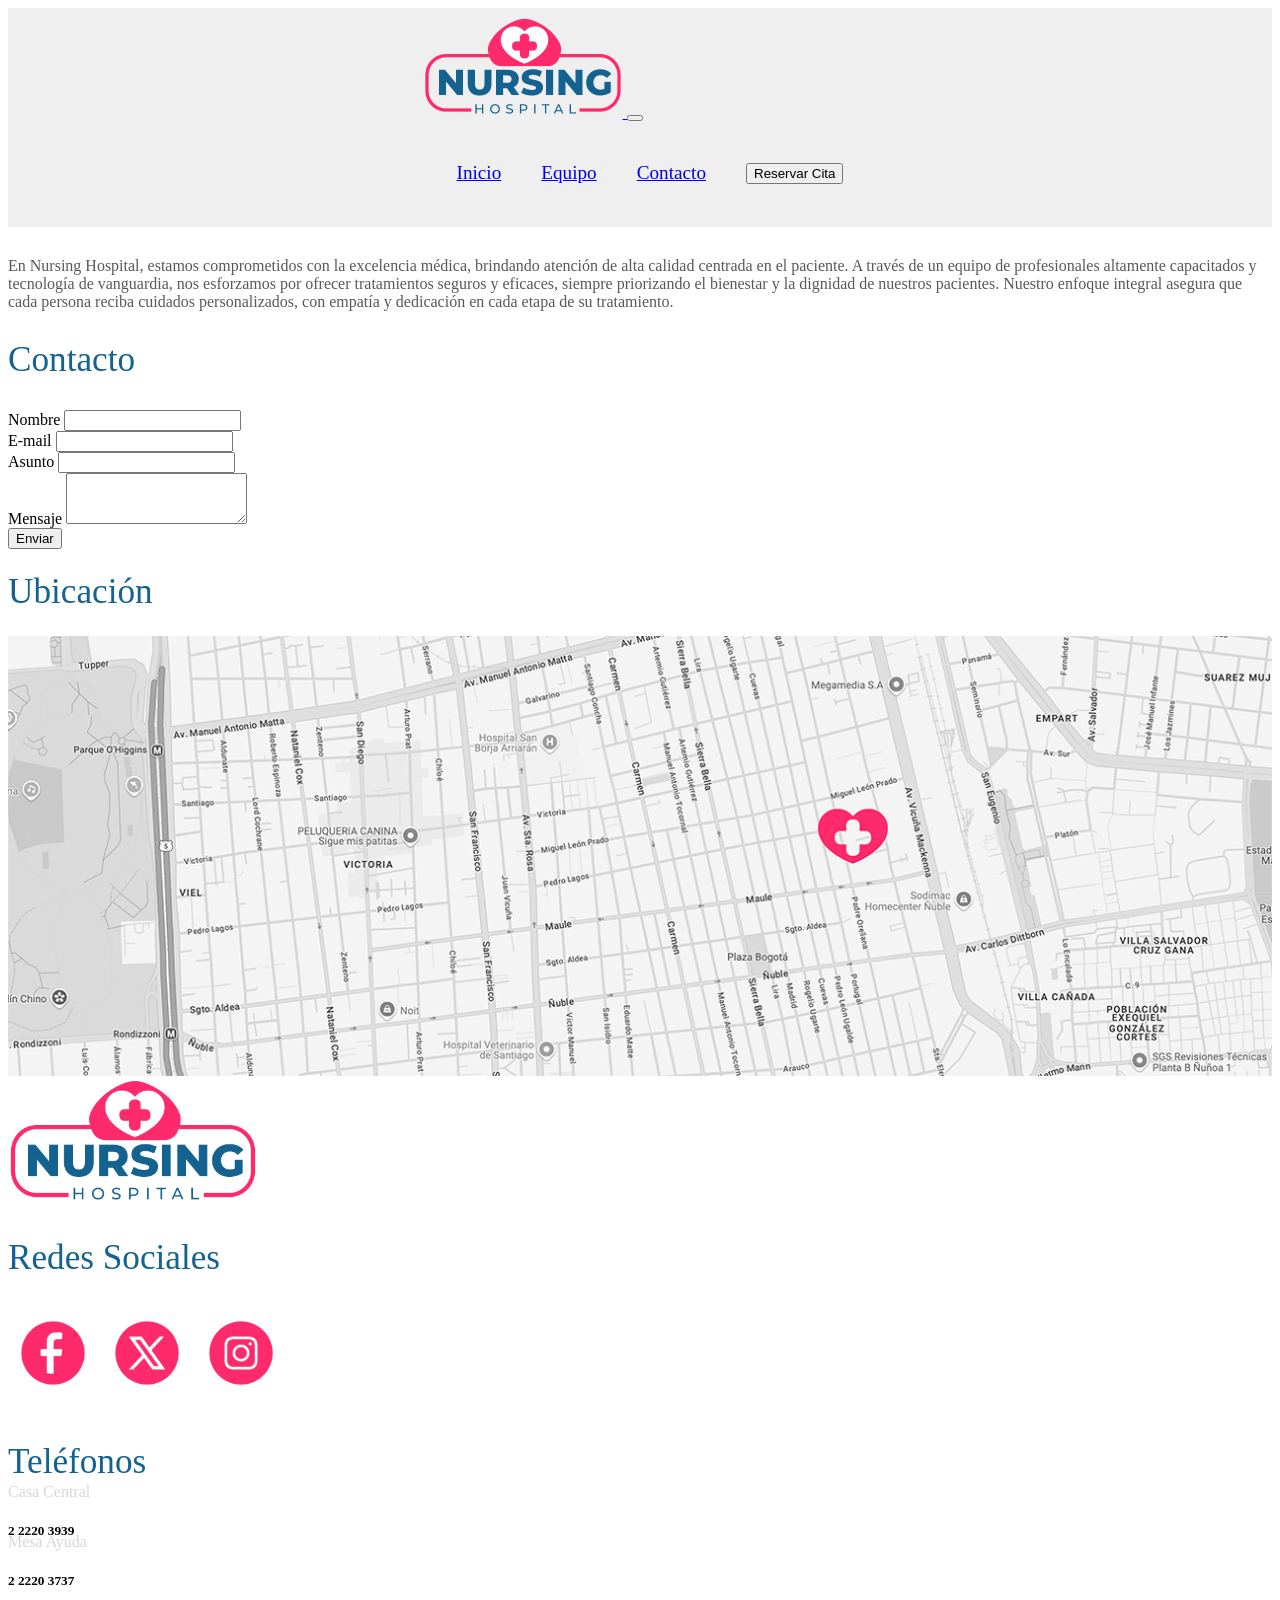
==== contacto.html @ 5a402f9b "Se crean las carpetas" ====
<!DOCTYPE html>
<html lang="en">

<head>
  <meta charset="UTF-8">
  <meta name="viewport" content="width=device-width, initial-scale=1.0">
  <title>Contacto</title>
  <link rel="stylesheet" href="assets/css/main.css">
  <link rel="stylesheet" href="node_modules/bootstrap/dist/css/bootstrap.min.css">
</head>

<body>
  <header class="header">
    <nav class="navbar navbar-expand-lg">
      <div class="container-fluid">
        <a href="index.html">
          <img class="header__logo" src="assets/img/logotipo.png" alt="lgototipo Nursing Hospital">
        </a>
        <button class="navbar-toggler" type="button" data-bs-toggle="collapse" data-bs-target="#navbarSupportedContent"
          aria-controls="navbarSupportedContent" aria-expanded="false" aria-label="Toggle navigation">
          <span class="navbar-toggler-icon"></span>
        </button>
        <div class="collapse navbar-collapse" id="navbarSupportedContent">
          <ul class="navbar-nav me-auto mb-2 mb-lg-0">
            <li class="nav-item">
              <a class="nav-link active" aria-current="page" href="index.html">Inicio</a>
            </li>
            <li class="nav-item">
              <a class="nav-link" href="equipo.html">Equipo</a>
            </li>
            <li class="nav-item">
              <a class="nav-link" href="contacto.html">Contacto</a>
            </li>
            <li class="nav-item">
              <button class="btn btn-outline-danger my-2 my-sm-0 header__button" type="submit">Reservar Cita</button>
            </li>
          </ul>
        </div>
      </div>
    </nav>
  </header>

  <section>
    <p class="resumen">En Nursing Hospital, estamos comprometidos con la excelencia médica, brindando atención de alta
      calidad
      centrada en el paciente. A través de un equipo de profesionales altamente capacitados y tecnología de vanguardia,
      nos esforzamos por ofrecer tratamientos seguros y eficaces, siempre priorizando el bienestar y la dignidad de
      nuestros
      pacientes. Nuestro enfoque integral asegura que cada persona reciba cuidados personalizados, con empatía y
      dedicación
      en cada etapa de su tratamiento.</p>
  </section>

  <section>
    <form class="container col-10">
      <h1 class="contacto__title">Contacto</h1>
      <div class="mb-3">
        <label for="userName" class="form-label">Nombre</label>
        <input type="text" class="form-control" id="userName">
      </div>
      <div class="mb-3">
        <label for="email" class="form-label">E-mail</label>
        <input type="text" class="form-control" id="email">
      </div>
      <div class="mb-3">
        <label for="asunto" class="form-label">Asunto</label>
        <input type="text" class="form-control" id="asunto">
      </div>
      <div class="mb-3">
        <label for="mensaje" class="form-label">Mensaje</label>
        <textarea class="form-control" id="mensaje" rows="3"></textarea>
      </div>
      <button type="button" class="btn btn-primary" id="submitBtn">Enviar</button>
    </form>
  </section>
  

  <footer>
    <div class="container-fluid text-center">
      <h1 class="mb-4 ubicacion__title mt-4">Ubicación</h1>
      <div class="row">
        <div class="col-12">
          <img class="footer__map" src="assets/img/ubicacion.png" alt="mapa de ubicacion del hospital">
        </div>
      </div>

      <div class="container text-center">
        <div class="row footer">
          <div class="col-lg">
            <img class="footer__logo" src="assets/img/logotipo.png" alt="lgototipo Nursing Hospital">
          </div>
          <div class="col-lg">
            <div class="col">
              <h2 class="mt-4 redes__title">Redes Sociales</h2>
              <img class="footer__img" src="assets/img/sm_01.png" alt="icono de facebook">
              <img class="footer__img" src="assets/img/sm_02.png" alt="icono de X">
              <img class="footer__img" src="assets/img/sm_03.png" alt="icono de instagram">
            </div>
          </div>
          <div class="col-lg">
            <div class="row footer__phones">
              <h2 class="mt-4 mb-5 telefonos__title">Teléfonos</h2>
              <div class="col-md-6 mb-5 footer__phones__content">
                <h4>Casa Central</h4>
                <h5>2 2220 3939</h5>
              </div>
              <div class="col-md-5 mb-5 footer__phones__content">
                <h4>Mesa Ayuda</h4>
                <h5>2 2220 3737</h5>
              </div>
            </div>
          </div>
        </div>
      </div>

  </footer>
  <script src="node_modules/bootstrap/dist/js/bootstrap.bundle.min.js"></script>
  <script src="./assets/js/contacto.js"></script>
</body>

</html>
---- assets/css/main.css ----
@import url("https://fonts.googleapis.com/css2?family=Kantumruy+Pro:ital,wght@0,100..700;1,100..700&family=Vollkorn:ital,wght@0,400..900;1,400..900&display=swap");
p {
  color: #5a5959;
  font-font-family: "Kantumruy Pro", sans-serif;
  font-size: 1em;
  font-margin: 10px;
  font-weight: 100;
}

h4 {
  color: #d7d7d7;
  font-font-family: "Kantumruy Pro", sans-serif;
  font-size: 1em;
  font-margin: 10px;
  font-weight: 100;
}

.header__button:hover {
  background: #13628f !important;
  border-color: #13628f !important;
}

.header {
  display: flex;
  position: sticky;
  top: 0;
  z-index: 1;
  justify-content: center;
  background-color: rgb(239, 239, 239);
  align-items: center;
  padding: 10px;
}

.header__logo {
  height: 100px;
}

.navbar {
  display: flex;
  font-weight: 300;
  font-style: normal;
  font-size: 1.2rem;
}

.navbar ul {
  align-content: space-around;
  display: flex;
  align-items: center;
  gap: 40px;
  list-style: none;
  margin-top: 24px;
  padding: 14px;
  margin-left: 20px;
}

.quienes__title,
.servicios__title,
.testimonios__title,
.contacto__title,
.ubicacion__title,
.redes__title,
.telefonos__title,
.equipo__titulo {
  color: #13628f;
  font-font-family: "Kantumruy Pro", sans-serif;
  font-weight: 200;
  font-size: 2.2em;
}

.quienes {
  margin-top: 20px;
}

.quienes__text {
  padding: 30px;
  margin: 0px;
}

.mision__vision--title {
  color: #13628f;
  font-font-family: "Kantumruy Pro", sans-serif;
  font-weight: 200;
  font-size: 2rem;
}

.servicios {
  display: flex;
  flex-direction: column;
  text-align: center;
}

.servicios__card {
  display: flex;
  padding: 20px;
  align-items: center;
  width: auto;
  height: 480px !important;
}

.servicios__img {
  width: 240px;
}

.testimonios {
  display: flex;
  flex-direction: column;
  text-align: center;
}

.testimonio__img {
  width: 250px;
  border-radius: 50%;
  margin-bottom: 30px;
  margin-top: 10px;
}

.testimonios__content {
  margin: 30px;
  padding: 20px;
}

.testimonios__content p {
  font-style: italic;
  font-size: 1.1rem;
  line-height: 1.5;
  color: #777777;
}

.filtrar {
  background-color: #ff2a6b;
}

.resumen {
  display: flex;
  margin-top: 30px;
}

.equipo__titulo {
  margin-top: 10px;
}

.filtrar__especialidad {
  color: #FFF;
}

.formulario {
  display: flex;
  flex-direction: column;
  align-items: center;
  justify-content: center;
  margin-top: -20px;
}

ul {
  list-style: none;
}

.formulario__lista {
  display: flex;
  flex-direction: column;
  gap: 5px;
}

.formulario__input {
  width: 400px;
  height: 30px;
}

.formulario__button {
  background-color: #13628f;
  border: none;
  color: white;
  margin-top: 20px;
  padding: 12px 28px;
  text-align: center;
  text-decoration: none;
  display: inline-block;
  font-size: 16px;
  border-radius: 10px;
}

.footer {
  align-items: center;
}

.footer__map {
  width: 100%;
  height: auto;
}

.footer__logo {
  width: 250px;
  align-items: center;
}

.footer__img {
  width: 70px;
  margin: 10px;
}

.footer__phones {
  justify-content: center;
  margin-top: 40px !important;
}

.footer__phones__content {
  margin-top: -28px !important;
}

@media screen and (max-width: 768px) {
  .footer__phones {
    justify-content: center;
    margin-top: 0px !important;
  }
  .footer__logo {
    margin-top: 30px !important;
  }
}
@media screen and (max-width: 480px) {
  .footer__phones {
    justify-content: center;
    margin-top: 0px !important;
  }
  .footer__logo {
    margin-top: 30px !important;
  }
}/*# sourceMappingURL=main.css.map */
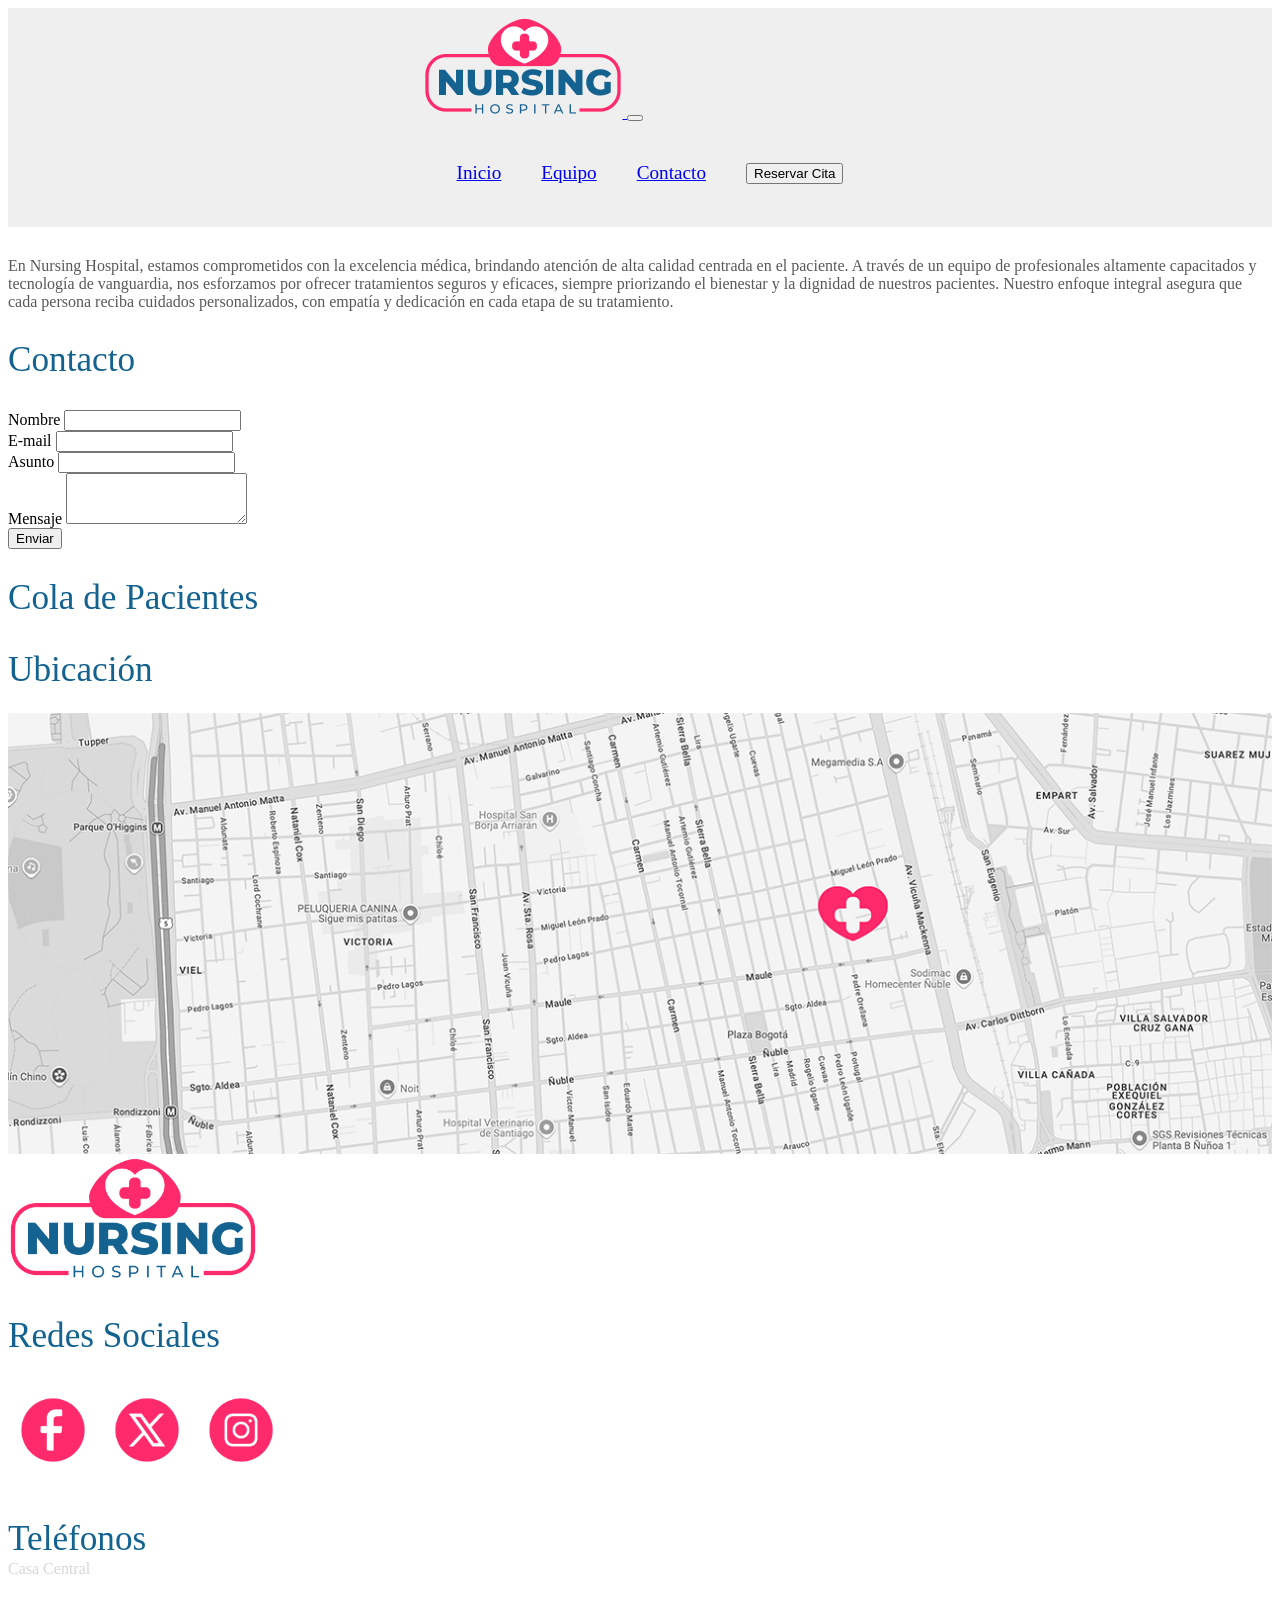
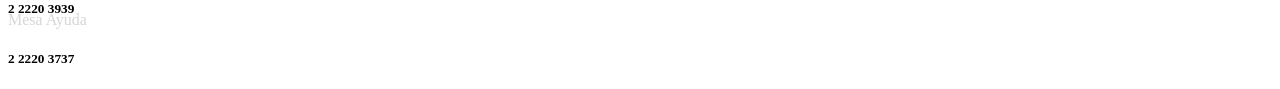
==== commit 599d4076: "Se agrega cola de espera FIFO" ====
--- a/contacto.html
+++ b/contacto.html
@@ -32,7 +32,7 @@
               <a class="nav-link" href="contacto.html">Contacto</a>
             </li>
             <li class="nav-item">
-              <button class="btn btn-outline-danger my-2 my-sm-0 header__button" type="submit">Reservar Cita</button>
+              <button class="btn btn-outline-danger my-2 my-sm-0 header__button" onclick="location.href='citas.html';"  type="submit">Reservar Cita</button>
             </li>
           </ul>
         </div>
@@ -41,37 +41,46 @@
   </header>
 
   <section>
-    <p class="resumen">En Nursing Hospital, estamos comprometidos con la excelencia médica, brindando atención de alta
-      calidad
-      centrada en el paciente. A través de un equipo de profesionales altamente capacitados y tecnología de vanguardia,
-      nos esforzamos por ofrecer tratamientos seguros y eficaces, siempre priorizando el bienestar y la dignidad de
-      nuestros
-      pacientes. Nuestro enfoque integral asegura que cada persona reciba cuidados personalizados, con empatía y
-      dedicación
-      en cada etapa de su tratamiento.</p>
+    <div class="container">
+      <p class="resumen">En Nursing Hospital, estamos comprometidos con la excelencia médica, brindando atención de alta
+        calidad
+        centrada en el paciente. A través de un equipo de profesionales altamente capacitados y tecnología de vanguardia,
+        nos esforzamos por ofrecer tratamientos seguros y eficaces, siempre priorizando el bienestar y la dignidad de
+        nuestros
+        pacientes. Nuestro enfoque integral asegura que cada persona reciba cuidados personalizados, con empatía y
+        dedicación
+        en cada etapa de su tratamiento.</p>
+    </div>
   </section>
 
   <section>
-    <form class="container col-10">
-      <h1 class="contacto__title">Contacto</h1>
-      <div class="mb-3">
-        <label for="userName" class="form-label">Nombre</label>
-        <input type="text" class="form-control" id="userName">
-      </div>
-      <div class="mb-3">
-        <label for="email" class="form-label">E-mail</label>
-        <input type="text" class="form-control" id="email">
-      </div>
-      <div class="mb-3">
-        <label for="asunto" class="form-label">Asunto</label>
-        <input type="text" class="form-control" id="asunto">
-      </div>
-      <div class="mb-3">
-        <label for="mensaje" class="form-label">Mensaje</label>
-        <textarea class="form-control" id="mensaje" rows="3"></textarea>
-      </div>
-      <button type="button" class="btn btn-primary" id="submitBtn">Enviar</button>
-    </form>
+    <div class="container">
+      <form class="container col-4">
+        <h1 class="contacto__title text-center">Contacto</h1>
+        <div class="mb-3">
+          <label for="userName" class="form-label">Nombre</label>
+          <input type="text" class="form-control" id="userName">
+        </div>
+        <div class="mb-3">
+          <label for="email" class="form-label">E-mail</label>
+          <input type="text" class="form-control" id="email">
+        </div>
+        <div class="mb-3">
+          <label for="asunto" class="form-label">Asunto</label>
+          <input type="text" class="form-control" id="asunto">
+        </div>
+        <div class="mb-3">
+          <label for="mensaje" class="form-label">Mensaje</label>
+          <textarea class="form-control" id="mensaje" rows="3"></textarea>
+        </div>
+        <button type="button" class="btn btn-primary" id="submitBtn">Enviar</button>
+      </form>
+    </div>
+  </section>
+
+  <section class="container mt-5">
+    <h1 class="contacto__title text-center">Cola de Pacientes</h1>
+    <div id="queueContainer" class="mt-4"></div>
   </section>
   
 
@@ -116,6 +125,7 @@
   </footer>
   <script src="node_modules/bootstrap/dist/js/bootstrap.bundle.min.js"></script>
   <script src="./assets/js/contacto.js"></script>
+  <script src="./assets/js/queue.js"></script>
 </body>
 
 </html>
--- a/assets/css/main.css
+++ b/assets/css/main.css
@@ -179,6 +179,36 @@
   border-radius: 10px;
 }
 
+#queueContainer {
+  margin-top: 2rem;
+}
+#queueContainer .card {
+  border: 1px solid #dee2e6;
+  border-radius: 18px;
+  box-shadow: 0 4px 6px rgba(0, 0, 0, 0.1);
+  transition: transform 0.3s ease, box-shadow 0.3s ease;
+}
+#queueContainer .card:hover {
+  transform: scale(1.02);
+  box-shadow: 0 8px 12px rgba(0, 0, 0, 0.2);
+}
+#queueContainer .card .card-body {
+  padding: 1.5rem;
+}
+#queueContainer .card .card-body .card-title {
+  font-size: 1.25rem;
+  font-weight: 600;
+  color: #333;
+  margin-bottom: 0.5rem;
+}
+#queueContainer .card .card-body .card-text {
+  font-size: 1rem;
+  color: #555;
+}
+#queueContainer .card .card-body .card-text strong {
+  color: #007bff;
+}
+
 .footer {
   align-items: center;
 }
